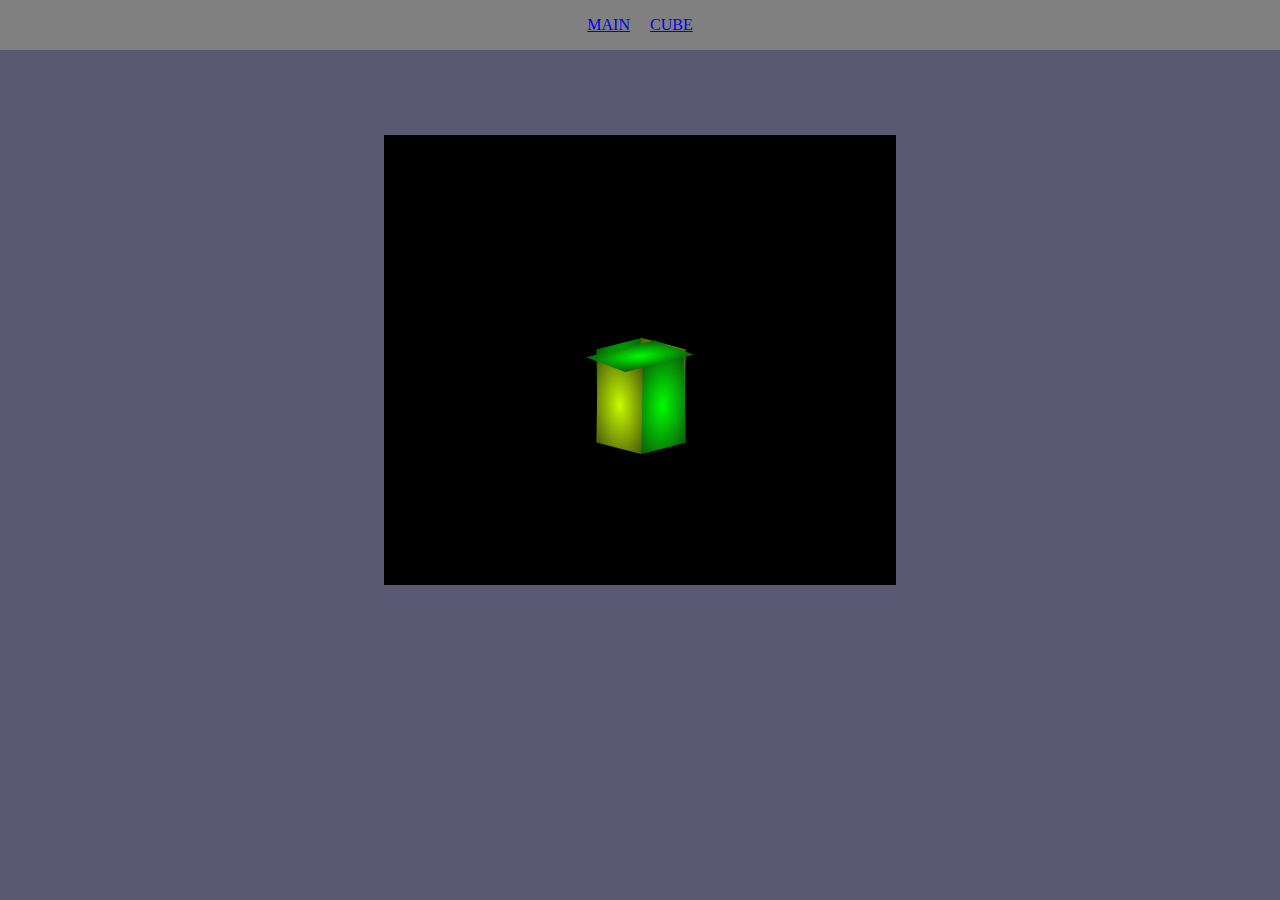
==== ind2.html @ 5b1c6db0 "1.5" ====
<!DOCTYPE html>
<html lang="en">
<head>
    <meta charset="UTF-8">
    <meta name="viewport" content="width=device-width, initial-scale=1.0">
    <title>CUBE</title>
    <link rel="stylesheet" href="styl2.css">
</head>
<body>
    <div style="width: 100%; height: 50px; background-color: gray;display: flex; align-items: center; justify-content: center; gap: 20px;">
        <a href="index.html">MAIN</a>
        <a href="ind2.html">CUBE</a>
    </div>

    <div id="cube">
        <div class="bok" id="b1"></div>
        <div class="bok" id="b2"></div>
        <div class="bok" id="b3"></div>
        <div class="bok" id="b4"></div>
        <div class="bok" id="b5"></div>
        <div class="bok" id="b6"></div>
    </div>
    
</body>
</html>
---- styl2.css ----
body{
    margin: 0px;
    background-color: #595974;
}

#main{
    display: flex;
    align-content: center;
    justify-content: center;
}

#cube{
    width: 40%;
    height: 50%;
    position: absolute;
    top: 15vh;
    left: 30%;
    background-color: black;
    box-sizing: content-box;
}

.bok{
    width: 12%;
    height: 20%;
}

/* podawane miejsca od pozycji startowej */
/* tyl-lewo */
#b1{
    background: radial-gradient(rgb(0, 252, 0), rgb(9, 90, 9));
    position:absolute;
    top: 23vh;
    left: 40%;
    transform: rotate3d(-15, 45, -7, 45deg);
}

/* tyl-prawo */
#b2{
  
    background: radial-gradient(rgb(197, 252, 0), rgb(75, 90, 9));
    position:absolute;
    top: 23vh;
    left:48.5%;
    transform: rotate3d(15, 45, 7, 45deg);
}

/* przod-prawo */
#b3{
    background: radial-gradient(rgb(0, 252, 0), rgb(9, 90, 9));
    position:absolute;
    top: 25vh;
    left:48.5%;
    transform: rotate3d(-15, 45, -7, 45deg);  
}

/* przod-lewo */
#b4{
    background: radial-gradient(rgb(197, 252, 0), rgb(75, 90, 9));
    position:absolute;
    top: 25vh;
    left: 40%;
    transform: rotate3d(15, 45, 7, 45deg);
}

/* gora */
#b5{
    background: radial-gradient(rgb(0, 252, 0), rgb(9, 90, 9));
    position: absolute;
    top: 19.5vh;
    left: 44%;
    transform: rotate3d(25, 55, 75, 220deg);
}
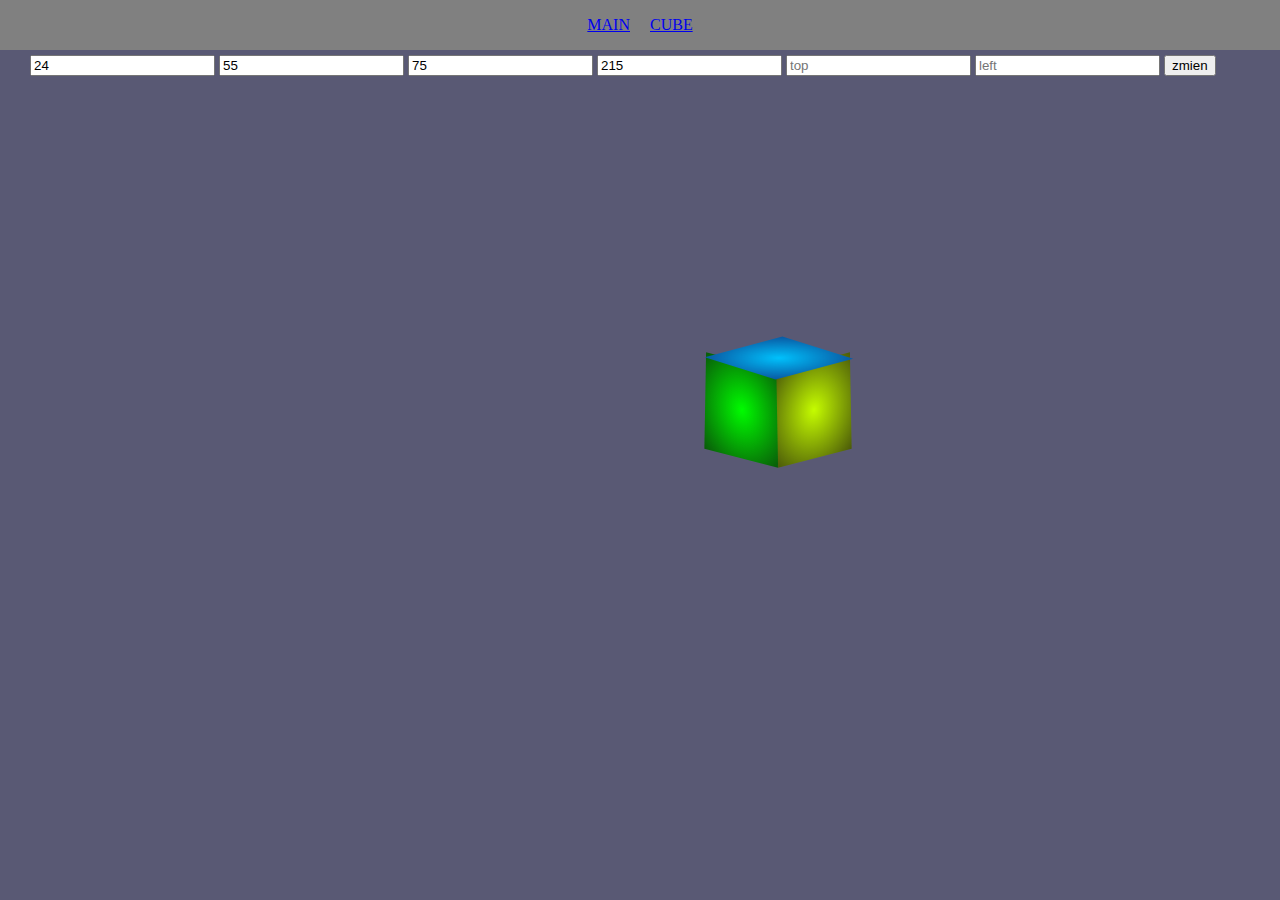
==== commit 400eb709: "1.6" ====
--- a/ind2.html
+++ b/ind2.html
@@ -12,14 +12,24 @@
         <a href="ind2.html">CUBE</a>
     </div>
 
+    <div id="pomoc" style="padding-left: 30px; padding-top: 5px;">
+        <input type="number" id="xx" placeholder="x" value="24">
+        <input type="number" id="yy" placeholder="y" value="55">
+        <input type="number" id="zz" placeholder="z" value="75">
+        <input type="number" id="angle" placeholder="angle" value="215">
+        <input type="number" id="top" placeholder="top">
+        <input type="number" id="left" placeholder="left">
+        <button onclick="gora()">zmien</button>
+    </div>
+
     <div id="cube">
         <div class="bok" id="b1"></div>
         <div class="bok" id="b2"></div>
         <div class="bok" id="b3"></div>
-        <div class="bok" id="b4"></div>
-        <div class="bok" id="b5"></div>
+
         <div class="bok" id="b6"></div>
     </div>
     
+    <script src="app.js"></script>
 </body>
 </html>--- a/styl2.css
+++ b/styl2.css
@@ -10,63 +10,54 @@
 }
 
 #cube{
-    width: 40%;
-    height: 50%;
+    width: 800px;
+    height: 500px;
     position: absolute;
     top: 15vh;
     left: 30%;
-    background-color: black;
     box-sizing: content-box;
+    transform: rotate3d(0, 90, 0, 180deg);
+    animation: obroty 8s linear infinite;
 }
 
 .bok{
-    width: 12%;
-    height: 20%;
+    width: 100px;
+    height: 100px;
 }
 
 /* podawane miejsca od pozycji startowej */
-/* tyl-lewo */
+
+/* przod-prawo */
 #b1{
     background: radial-gradient(rgb(0, 252, 0), rgb(9, 90, 9));
     position:absolute;
-    top: 23vh;
-    left: 40%;
+    top: 25vh;
+    left:49%;
     transform: rotate3d(-15, 45, -7, 45deg);
-}
 
-/* tyl-prawo */
-#b2{
-  
-    background: radial-gradient(rgb(197, 252, 0), rgb(75, 90, 9));
-    position:absolute;
-    top: 23vh;
-    left:48.5%;
-    transform: rotate3d(15, 45, 7, 45deg);
-}
-
-/* przod-prawo */
-#b3{
-    background: radial-gradient(rgb(0, 252, 0), rgb(9, 90, 9));
-    position:absolute;
-    top: 25vh;
-    left:48.5%;
-    transform: rotate3d(-15, 45, -7, 45deg);  
 }
 
 /* przod-lewo */
-#b4{
+#b2{
     background: radial-gradient(rgb(197, 252, 0), rgb(75, 90, 9));
     position:absolute;
     top: 25vh;
     left: 40%;
     transform: rotate3d(15, 45, 7, 45deg);
+
 }
 
 /* gora */
-#b5{
-    background: radial-gradient(rgb(0, 252, 0), rgb(9, 90, 9));
+#b3{
+    background: radial-gradient(rgb(0, 193, 252), rgb(9, 89, 163));
     position: absolute;
-    top: 19.5vh;
-    left: 44%;
-    transform: rotate3d(25, 55, 75, 220deg);
+    top: 19.2vh;
+    left: 43.8%;
+    transform: rotate3d(24, 55, 75, 215deg);
+    width: 110px;
+}
+
+@keyframes obroty{
+    0%{transform: rotate3d(0, 90, 0, 180deg);}
+    100%{transform: rotate3d(0, 90, 0, 540deg)}
 }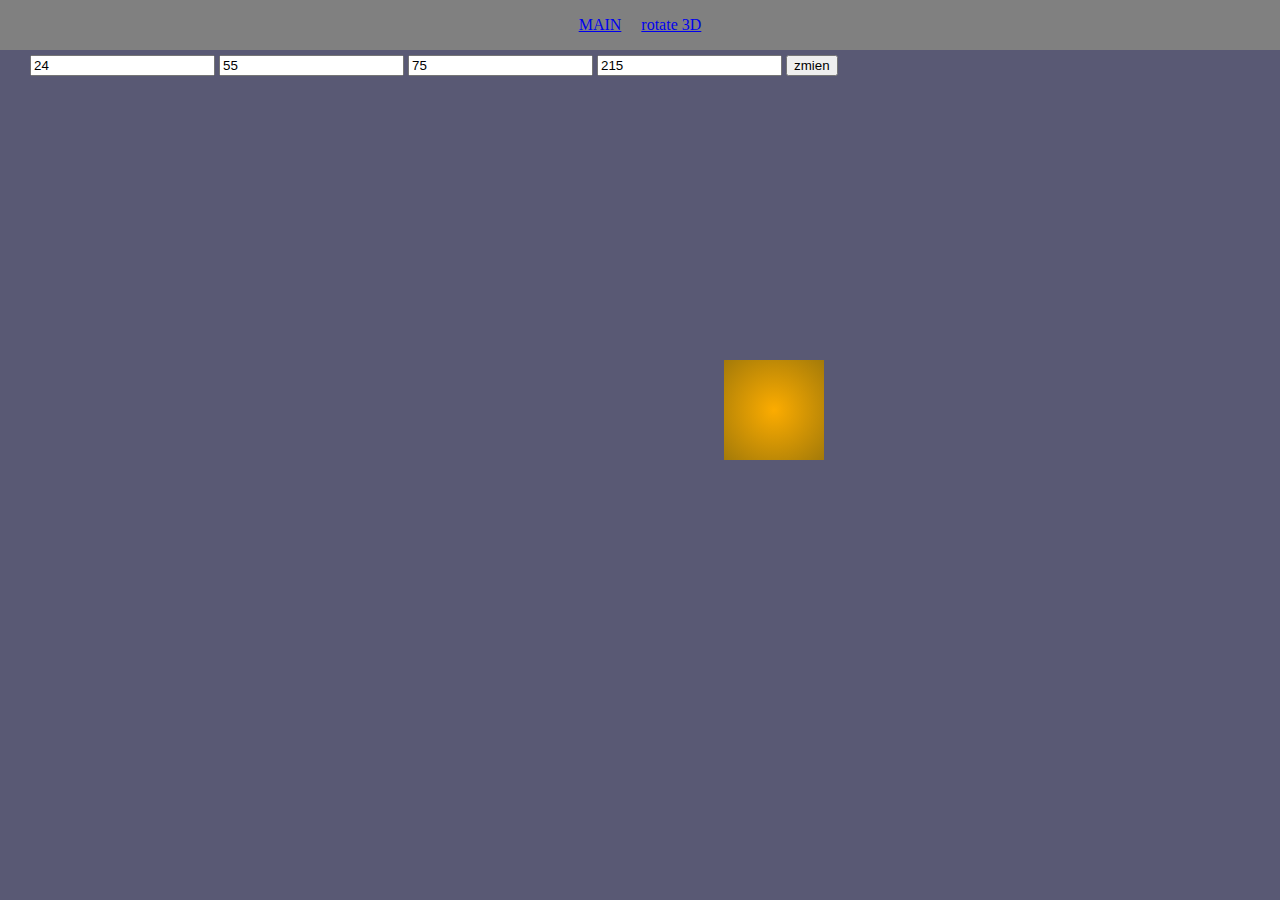
==== commit b54fa627: "1.8" ====
--- a/ind2.html
+++ b/ind2.html
@@ -9,7 +9,7 @@
 <body>
     <div style="width: 100%; height: 50px; background-color: gray;display: flex; align-items: center; justify-content: center; gap: 20px;">
         <a href="index.html">MAIN</a>
-        <a href="ind2.html">CUBE</a>
+        <a href="ind2.html">rotate 3D</a>
     </div>
 
     <div id="pomoc" style="padding-left: 30px; padding-top: 5px;">
@@ -17,17 +17,11 @@
         <input type="number" id="yy" placeholder="y" value="55">
         <input type="number" id="zz" placeholder="z" value="75">
         <input type="number" id="angle" placeholder="angle" value="215">
-        <input type="number" id="top" placeholder="top">
-        <input type="number" id="left" placeholder="left">
         <button onclick="gora()">zmien</button>
     </div>
 
-    <div id="cube">
-        <div class="bok" id="b1"></div>
-        <div class="bok" id="b2"></div>
-        <div class="bok" id="b3"></div>
-
-        <div class="bok" id="b6"></div>
+    <div id="div">
+        <div id="bok"></div>
     </div>
     
     <script src="app.js"></script>
--- a/styl2.css
+++ b/styl2.css
@@ -9,7 +9,7 @@
     justify-content: center;
 }
 
-#cube{
+#div{
     width: 800px;
     height: 500px;
     position: absolute;
@@ -17,47 +17,15 @@
     left: 30%;
     box-sizing: content-box;
     transform: rotate3d(0, 90, 0, 180deg);
-    animation: obroty 8s linear infinite;
+    justify-content: center;
+    align-items: center;
 }
 
-.bok{
+#bok{
     width: 100px;
     height: 100px;
+    position: absolute;
+    top: 45%;
+    left: 45%;
+    background: radial-gradient(rgb(252, 172, 0), rgb(163, 122, 9))
 }
-
-/* podawane miejsca od pozycji startowej */
-
-/* przod-prawo */
-#b1{
-    background: radial-gradient(rgb(0, 252, 0), rgb(9, 90, 9));
-    position:absolute;
-    top: 25vh;
-    left:49%;
-    transform: rotate3d(-15, 45, -7, 45deg);
-
-}
-
-/* przod-lewo */
-#b2{
-    background: radial-gradient(rgb(197, 252, 0), rgb(75, 90, 9));
-    position:absolute;
-    top: 25vh;
-    left: 40%;
-    transform: rotate3d(15, 45, 7, 45deg);
-
-}
-
-/* gora */
-#b3{
-    background: radial-gradient(rgb(0, 193, 252), rgb(9, 89, 163));
-    position: absolute;
-    top: 19.2vh;
-    left: 43.8%;
-    transform: rotate3d(24, 55, 75, 215deg);
-    width: 110px;
-}
-
-@keyframes obroty{
-    0%{transform: rotate3d(0, 90, 0, 180deg);}
-    100%{transform: rotate3d(0, 90, 0, 540deg)}
-}